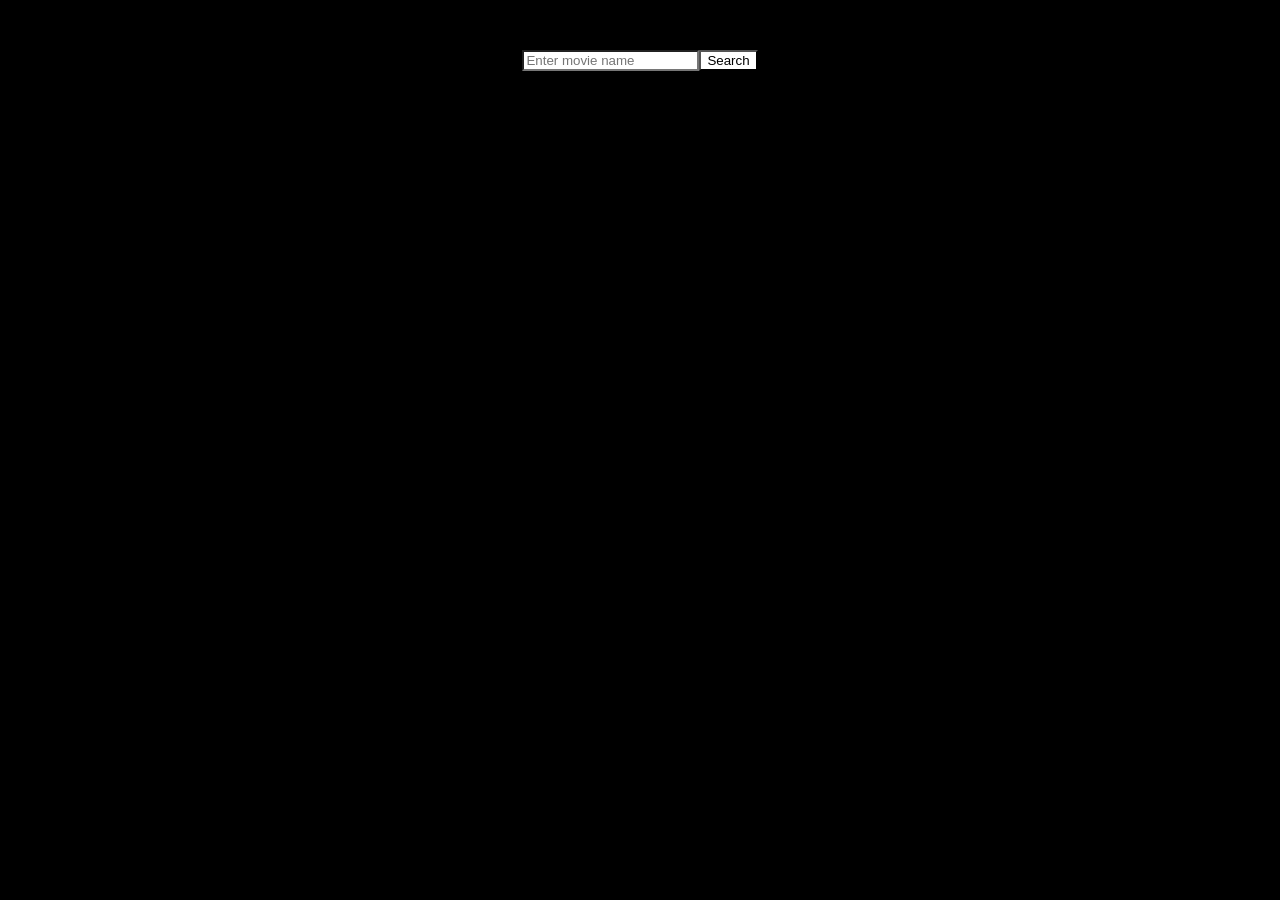
==== movie search/index.html @ e255fa2a "version 1" ====
<!DOCTYPE html>
<html lang="en">
<head>
  <meta charset="UTF-8">
  <meta name="viewport" content="width=device-width, initial-scale=1.0">
  <link rel="stylesheet" href="style.css">
  <title>Movie Search</title>
</head>
<body>
<input class="js-movie" placeholder="Enter movie name">
<button class="js-search">Search</button>

<div class="js-results"></div>
<script src="script.js"></script>
</body>
</html>
---- movie search/style.css ----
*{
font-family: Arial, Helvetica, sans-serif;
background-color: black;
}
body{
 background-color: black;
 display: flex;
 justify-content: center;
 align-items: center;
 margin:0 auto;
 padding: 50px;
}
input{
  background-color: white;
}
button{
  background-color: white;
}
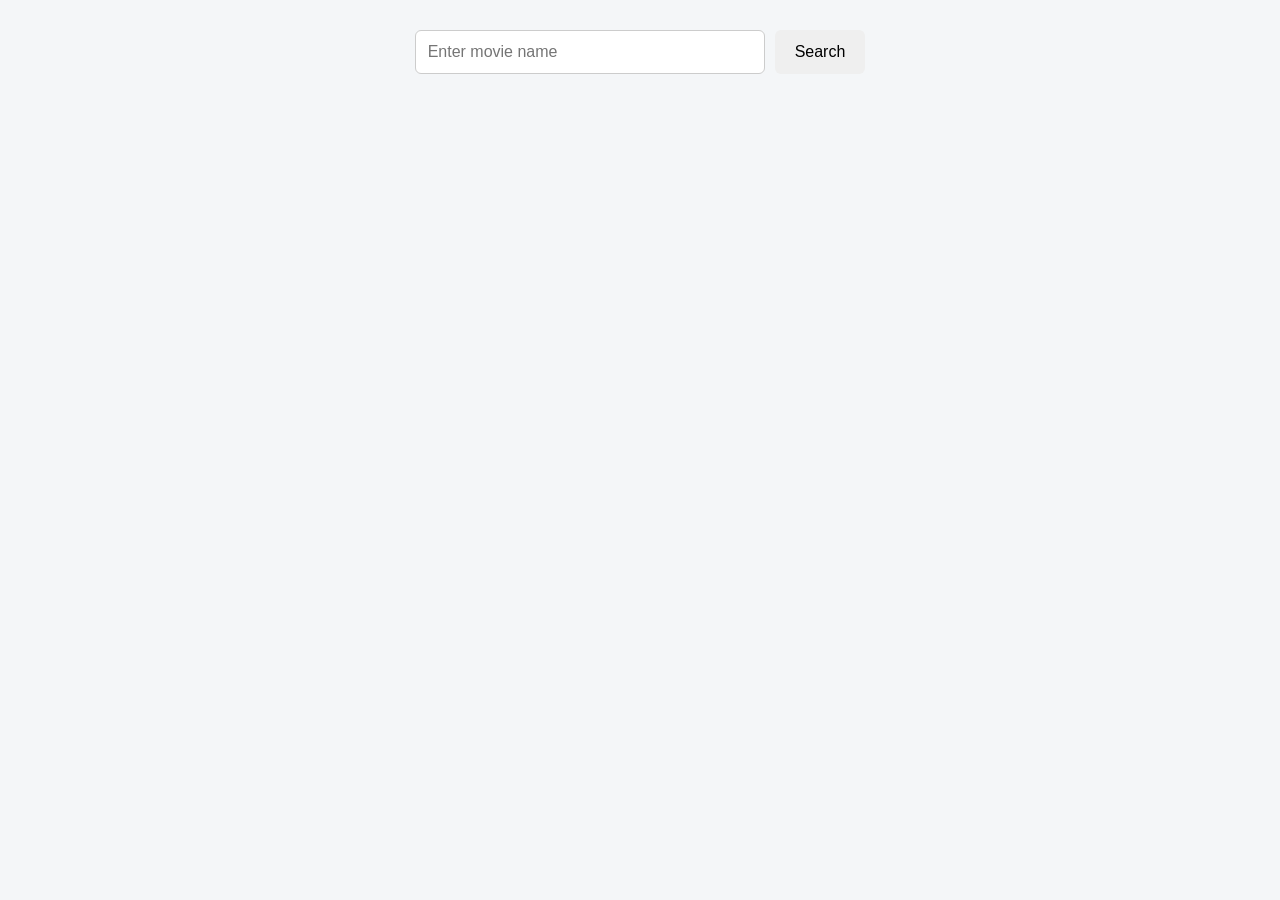
==== commit 99afb5b7: "add the css for the movie" ====
--- a/movie search/index.html
+++ b/movie search/index.html
@@ -7,8 +7,10 @@
   <title>Movie Search</title>
 </head>
 <body>
-<input class="js-movie" placeholder="Enter movie name">
-<button class="js-search">Search</button>
+<div class="search-section">
+  <input class="js-movie" placeholder="Enter movie name">
+  <button class="js-search">Search</button>
+</div>
 
 <div class="js-results"></div>
 <script src="script.js"></script>
--- a/movie search/style.css
+++ b/movie search/style.css
@@ -1,19 +1,89 @@
+* {
+  box-sizing: border-box;
+}
 
-*{
-font-family: Arial, Helvetica, sans-serif;
-background-color: black;
+body {
+  margin: 0;
+  padding: 30px;
+  font-family: Arial, sans-serif;
+  background-color: #f4f6f8;
 }
-body{
- background-color: black;
- display: flex;
- justify-content: center;
- align-items: center;
- margin:0 auto;
- padding: 50px;
+
+h1 {
+  text-align: center;
+  margin-bottom: 25px;
 }
-input{
+
+.search-section {
+  display: flex;
+  justify-content: center;
+  gap: 10px;
+  margin-bottom: 30px;
+}
+
+.js-movie {
+  width: 350px;
+  padding: 12px;
+  border: 1px solid #ccc;
+  border-radius: 6px;
+  font-size: 16px;
+}
+
+.js-search {
+  padding: 12px 20px;
+  border: none;
+  border-radius: 6px;
+  cursor: pointer;
+  font-size: 16px;
+}
+
+.js-results {
+  max-width: 1100px;
+  margin: 0 auto;
+  display: grid;
+  grid-template-columns: repeat(4, 1fr);
+  gap: 20px;
+}
+
+.movie-card {
+  padding: 15px;
+  border-radius: 10px;
   background-color: white;
+  box-shadow: 0 2px 8px rgba(0, 0, 0, 0.1);
 }
-button{
-  background-color: white;
-} +
+.movie-card img {
+  width: 100%;
+  height: 300px;
+  object-fit: cover;
+  border-radius: 6px;
+}
+
+.movie-card h2 {
+  font-size: 18px;
+  margin: 10px 0;
+}
+
+.movie-card p {
+  margin: 6px 0;
+}
+
+@media (max-width: 900px) {
+  .js-results {
+    grid-template-columns: repeat(2, 1fr);
+  }
+}
+
+@media (max-width: 600px) {
+  .search-section {
+    flex-direction: column;
+  }
+
+  .js-movie {
+    width: 100%;
+  }
+
+  .js-results {
+    grid-template-columns: 1fr;
+  }
+}
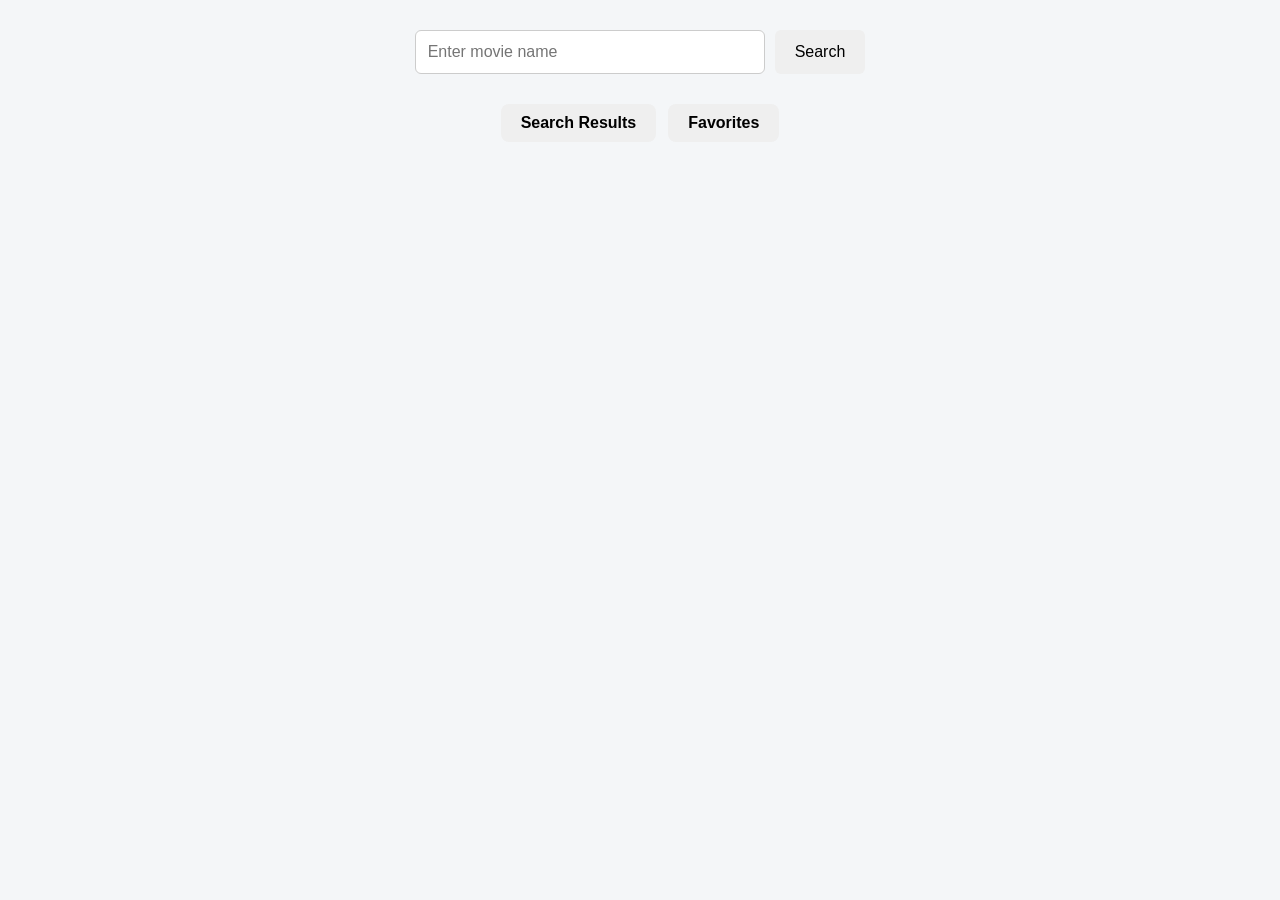
==== commit 02ee02eb: "changed the css and adding buttons" ====
--- a/movie search/index.html
+++ b/movie search/index.html
@@ -11,8 +11,12 @@
   <input class="js-movie" placeholder="Enter movie name">
   <button class="js-search">Search</button>
 </div>
-
+<div class="view-buttons">
+  <button class="js-show-search">Search Results</button>
+  <button class="js-show-favorites">Favorites</button>
+</div>
 <div class="js-results"></div>
+<div class="js-favorites"></div>
 <script src="script.js"></script>
 </body>
 </html>
--- a/movie search/style.css
+++ b/movie search/style.css
@@ -19,6 +19,25 @@
   justify-content: center;
   gap: 10px;
   margin-bottom: 30px;
+}
+.view-buttons {
+  display: flex;
+  justify-content: center;
+  gap: 12px;
+  margin: 25px 0;
+}
+
+.view-buttons button {
+  padding: 10px 20px;
+  border: none;
+  border-radius: 8px;
+  cursor: pointer;
+  font-size: 16px;
+  font-weight: 600;
+}
+
+.view-buttons button:hover {
+  opacity: 0.85;
 }
 
 .js-movie {
@@ -67,7 +86,47 @@
 .movie-card p {
   margin: 6px 0;
 }
+.js-favorites {
+  display: grid;
+  grid-template-columns: repeat(4, 1fr);
+  gap: 20px;
+  max-width: 1200px;
+  margin: 30px auto;
+}
 
+.favorite-card {
+  padding: 15px;
+  border-radius: 10px;
+  background-color: white;
+  text-align: center;
+}
+
+.favorite-card img {
+  width: 100%;
+  height: 300px;
+  object-fit: cover;
+  border-radius: 8px;
+}
+ 
+.favorite-card button , .movie-card button {
+  padding: 8px 12px;
+  border: none;
+  border-radius: 6px;
+  cursor: pointer;
+  margin-top: 10px;
+}
+
+@media (max-width: 900px) {
+  .js-favorites {
+    grid-template-columns: repeat(2, 1fr);
+  }
+}
+
+@media (max-width: 600px) {
+  .js-favorites {
+    grid-template-columns: 1fr;
+  }
+}
 @media (max-width: 900px) {
   .js-results {
     grid-template-columns: repeat(2, 1fr);
@@ -85,5 +144,4 @@
 
   .js-results {
     grid-template-columns: 1fr;
-  }
-}+  }}
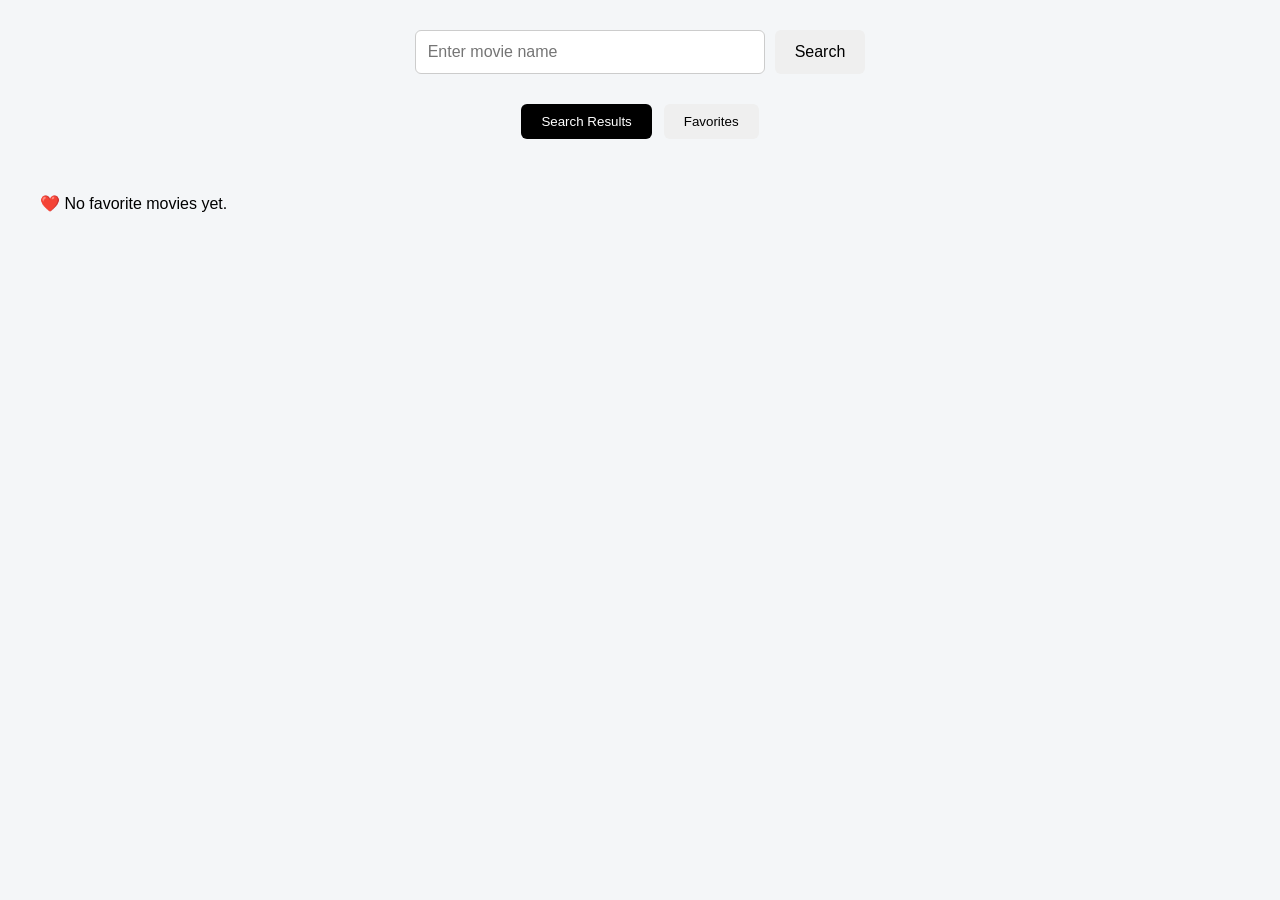
==== commit 833bb514: "mae the results and favorite active" ====
--- a/movie search/index.html
+++ b/movie search/index.html
@@ -12,7 +12,7 @@
   <button class="js-search">Search</button>
 </div>
 <div class="view-buttons">
-  <button class="js-show-search">Search Results</button>
+  <button class="js-show-search active">Search Results</button>
   <button class="js-show-favorites">Favorites</button>
 </div>
 <div class="js-results"></div>
--- a/movie search/style.css
+++ b/movie search/style.css
@@ -27,19 +27,20 @@
   margin: 25px 0;
 }
 
+.view-buttons button:hover {
+  opacity: 0.85;
+}
 .view-buttons button {
   padding: 10px 20px;
   border: none;
-  border-radius: 8px;
+  border-radius: 6px;
   cursor: pointer;
-  font-size: 16px;
-  font-weight: 600;
 }
 
-.view-buttons button:hover {
-  opacity: 0.85;
+.view-buttons button.active {
+  background-color: black;
+  color: white;
 }
-
 .js-movie {
   width: 350px;
   padding: 12px;
